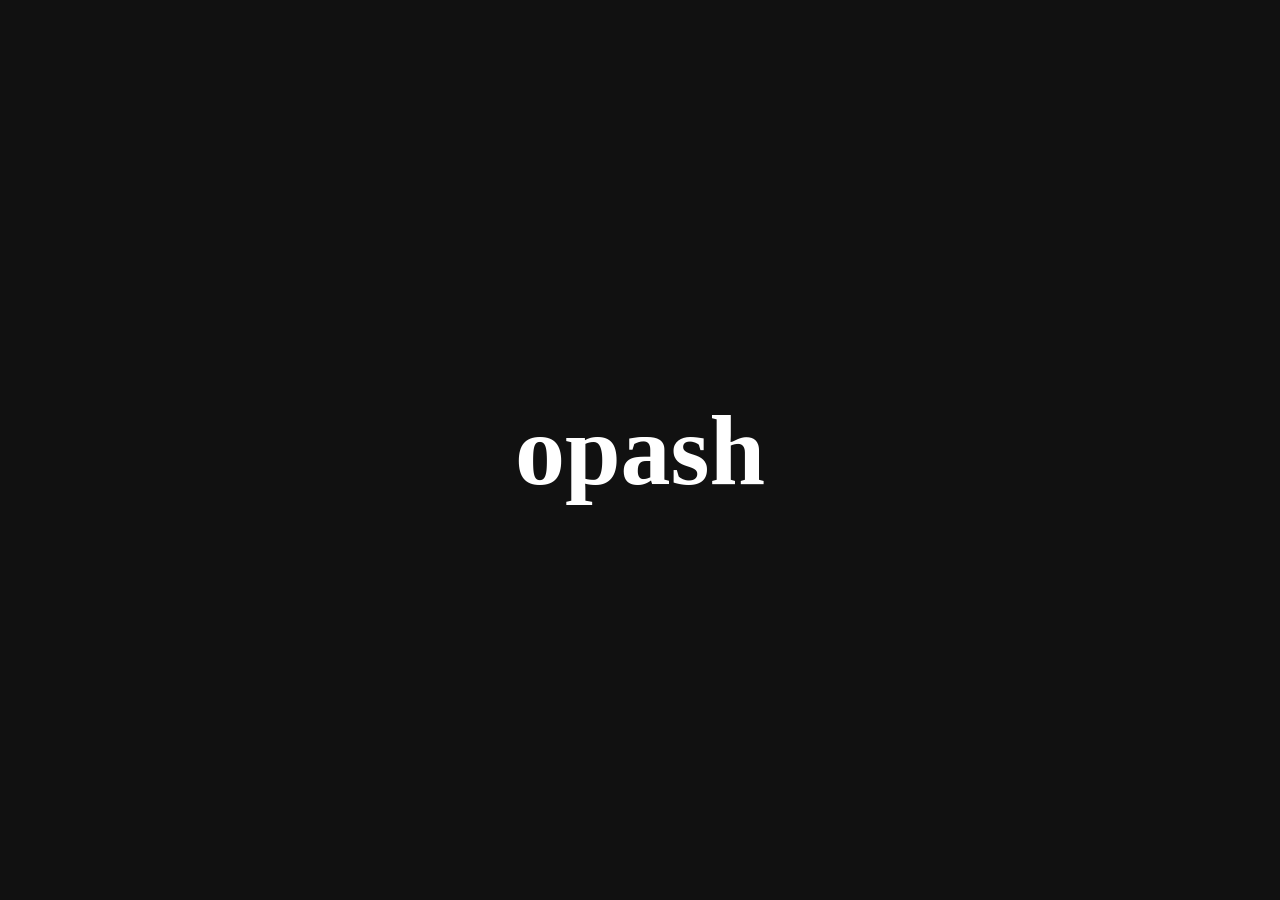
==== text.html @ 0a15caab "first commit" ====
<!DOCTYPE html>
<html lang="en">
<head>
    <meta charset="UTF-8">
    <meta name="viewport" content="width=device-width, initial-scale=1.0">
    <title>Text</title>
    <link rel="stylesheet" href="text.css">
</head>
<body>
    <h1>opash</h1>
    <script
      src="https://cdnjs.cloudflare.com/ajax/libs/gsap/3.13.0/gsap.min.js"
      integrity="sha512-NcZdtrT77bJr4STcmsGAESr06BYGE8woZdSdEgqnpyqac7sugNO+Tr4bGwGF3MsnEkGKhU2KL2xh6Ec+BqsaHA=="
      crossorigin="anonymous"
      referrerpolicy="no-referrer"
    ></script>
    <script src="text.js"></script>
</body>
</html>
---- text.css ----
*{
    margin: 0;
    padding: 0;
    box-sizing: border-box;
    font-family: gillroy;
    color: #fff;
}
html,body{
    height: 100%;
    width: 100%;
}
body{
    background-color: #111;
    display: flex;
    align-items: center;
    justify-content: center;
}
h1{
    font-size: 100px;
}
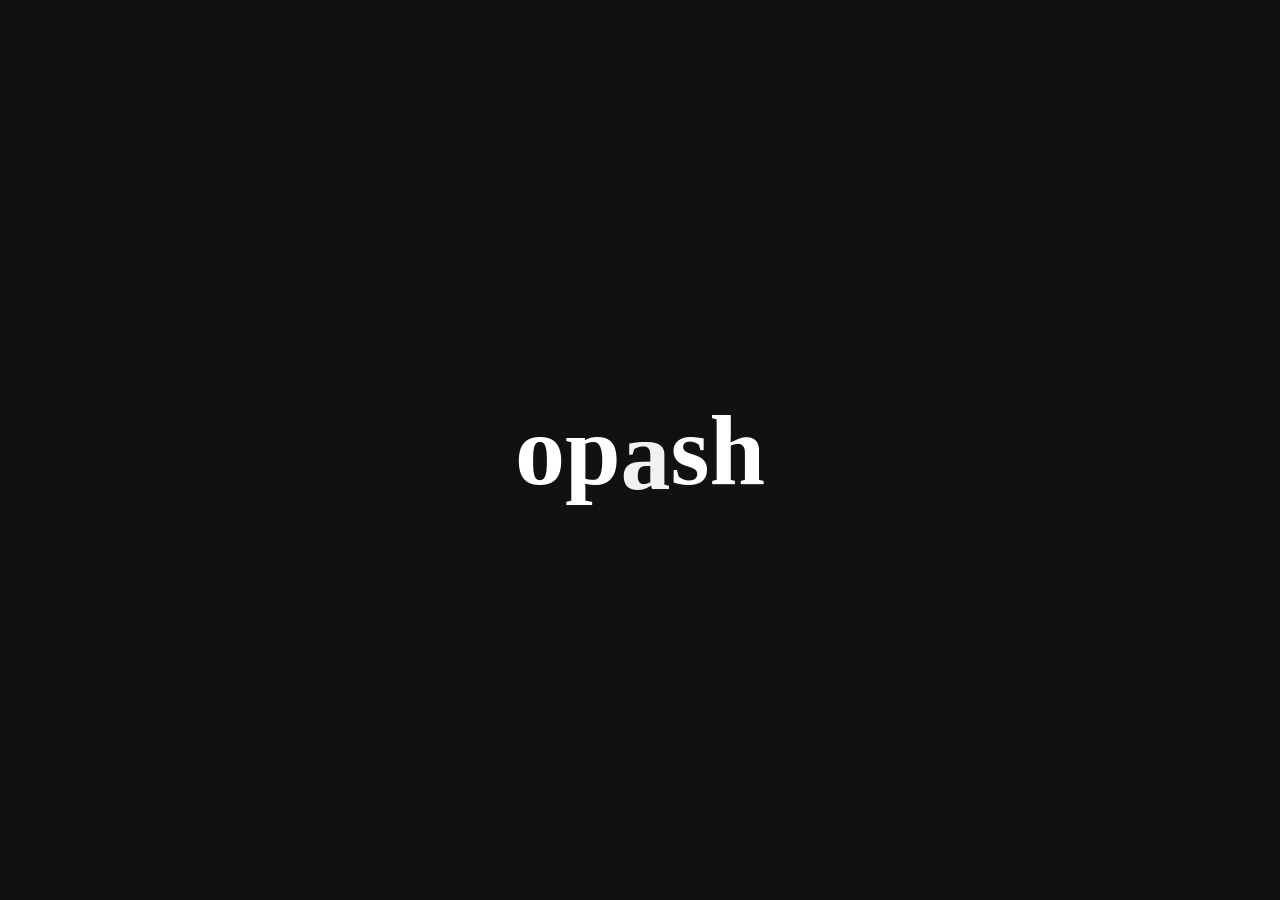
==== commit 5cfe19c3: "first commit" ====
--- a/text.html
+++ b/text.html
@@ -3,7 +3,7 @@
 <head>
     <meta charset="UTF-8">
     <meta name="viewport" content="width=device-width, initial-scale=1.0">
-    <title>Text</title>
+    <title>Stunning Text</title>
     <link rel="stylesheet" href="text.css">
 </head>
 <body>
--- a/text.css
+++ b/text.css
@@ -17,4 +17,8 @@
 }
 h1{
     font-size: 100px;
+    overflow: hidden;
+}
+h1 span{
+    display: inline-block;
 }
